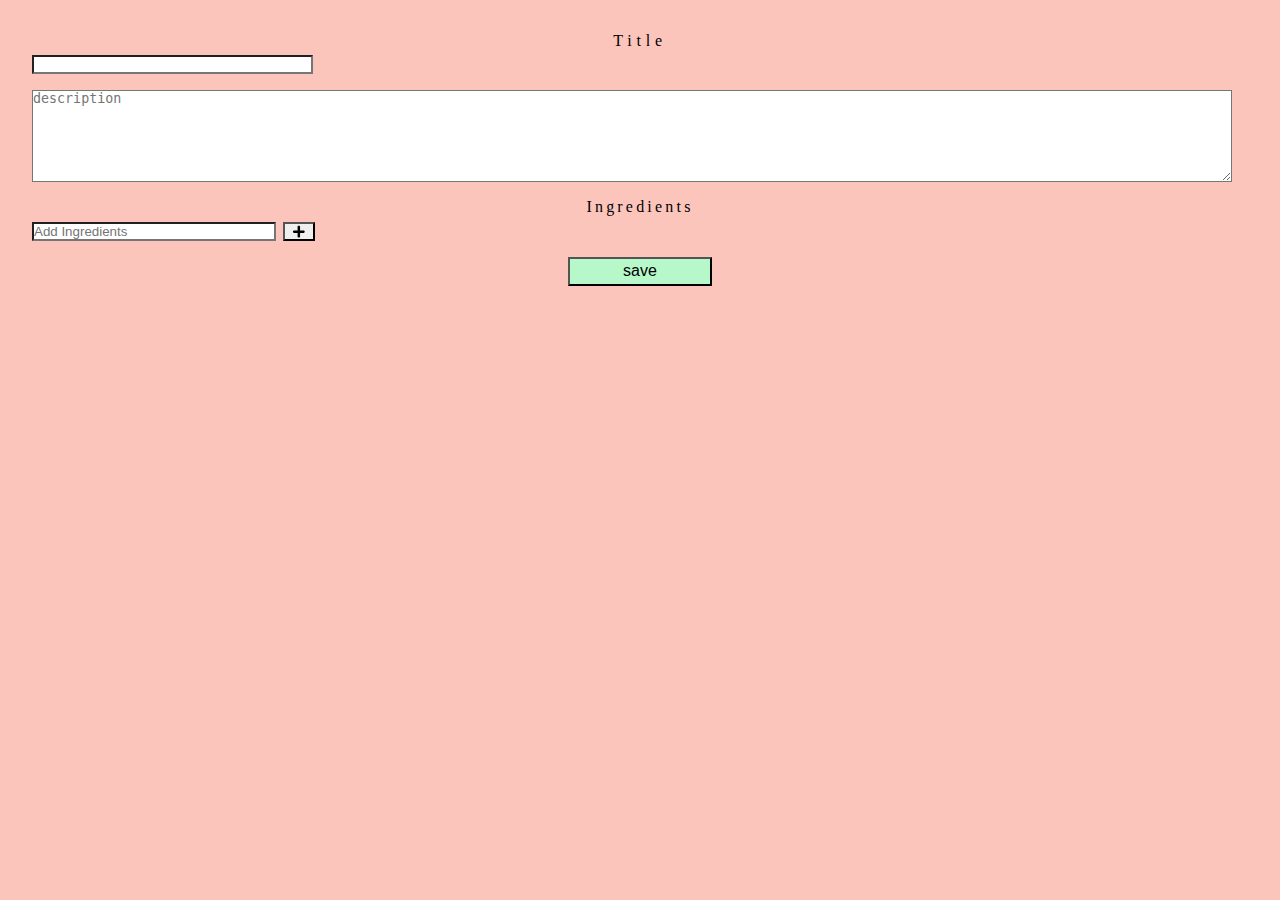
==== addrecipe.html @ f06901cf "add fontaweome icons to the navbar and added addrecipe.html and css file" ====
<!DOCTYPE html>
<html lang="en">
<head>
    <meta charset="UTF-8">
    <meta http-equiv="X-UA-Compatible" content="IE=edge">
    <meta name="viewport" content="width=device-width, initial-scale=1.0">
    <title>addrecipe</title>
    <link rel="stylesheet" href="../css/addrecipe.css">
</head>
<body>

    <div class="recipe-container">
        
     <label for="recipe" class="recipe-label">Title</label>
    <input type=" text" class="recipe-title">

 
     <textarea name="recipedesc" id="recipe-description" cols="30" rows="6" placeholder="description"></textarea>
 
     <label for="ingredients" class="ingredients-label">Ingredients</label>

     <div> 
     <input type="text" class="ingredients-input" placeholder="Add Ingredients">
     <button class="ingredients-addbtn"><i class="fas fa-plus"></i></button>
    </div>

      <button class="save-recipe">save </button>



    </div>
    <script src="./all.js"></script>
</body>
</html>
---- css/addrecipe.css ----
* {
    margin: 0;
    padding: 0;
    background-origin: border-box;
  }

   body{
       background-color:rgb(252, 197, 188);
   }

  .recipe-container{
      display: flex;
      flex-direction: column;
    padding: 2rem;
  }

  .recipe-label{
      letter-spacing: 0.3rem;
      text-align: center;
      margin-bottom: 0.3rem;
      
    }
    
    .recipe-title{
        width: 17.3rem;
    }
    
    
  textarea{
      margin: 1rem 1rem 1rem 0;
    }
    
    .ingredients-label{
        letter-spacing: 0.2rem;
        text-align: center;
        margin-bottom: 0.4rem;
        
        
    }
    
    .ingredients-input{
       width: 15rem;
   }

   .ingredients-addbtn{

       width:2rem;
    
       margin-left: 0.2rem;
   }
   
    .save-recipe{
      margin-top: 1rem;
      width: 9rem;
      align-self: center;
      padding: 0.2rem;
      font-size: 1rem;
      background-color: rgb(183, 248, 202);

    }
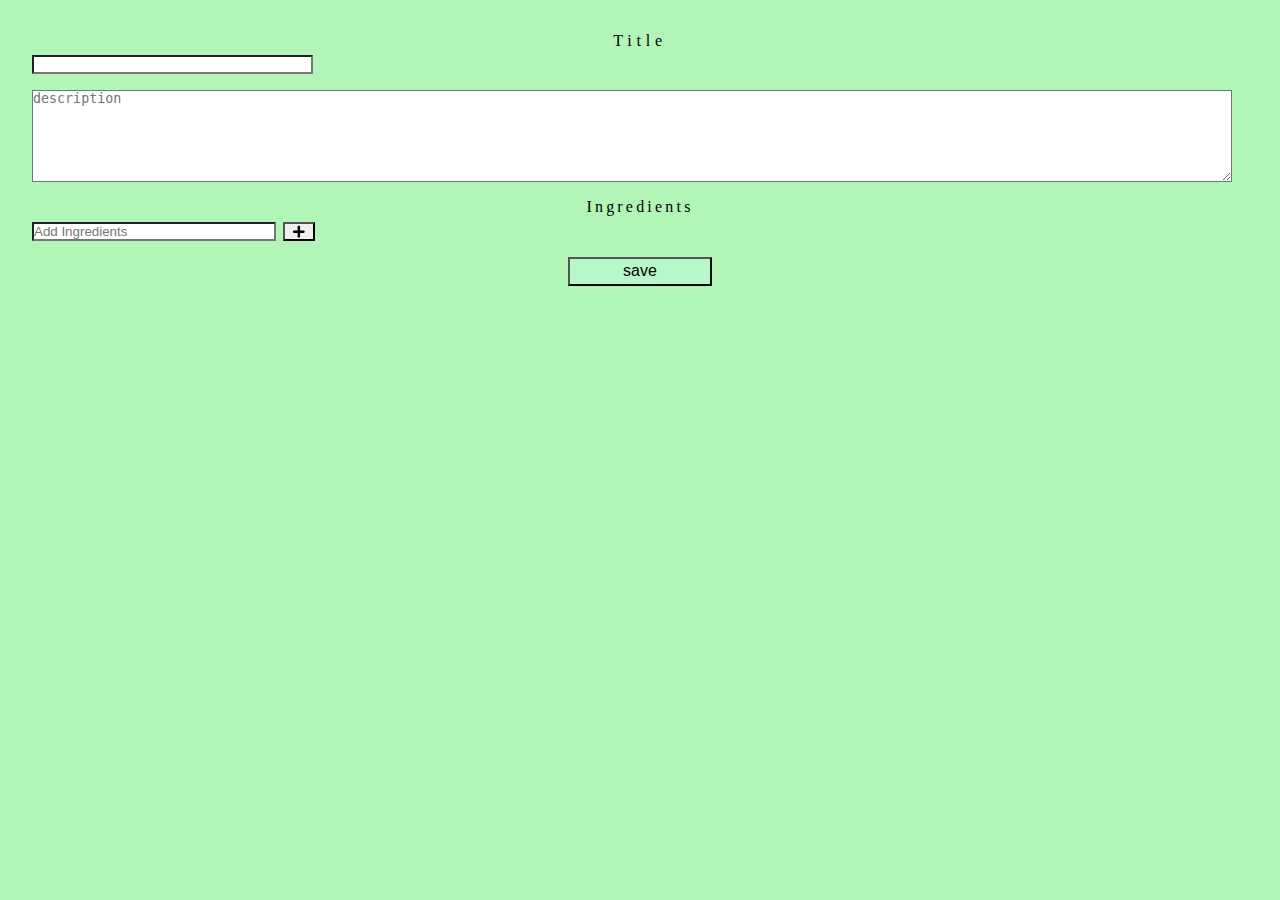
==== commit 9d1e8ca7: "fixed the css path" ====
--- a/addrecipe.html
+++ b/addrecipe.html
@@ -4,8 +4,8 @@
     <meta charset="UTF-8">
     <meta http-equiv="X-UA-Compatible" content="IE=edge">
     <meta name="viewport" content="width=device-width, initial-scale=1.0">
+    <link rel="stylesheet" href="css/addrecipe.css">
     <title>addrecipe</title>
-    <link rel="stylesheet" href="../css/addrecipe.css">
 </head>
 <body>
 
--- a/css/addrecipe.css
+++ b/css/addrecipe.css
@@ -5,7 +5,7 @@
   }
 
    body{
-       background-color:rgb(252, 197, 188);
+       background-color:rgb(177, 245, 183);
    }
 
   .recipe-container{
